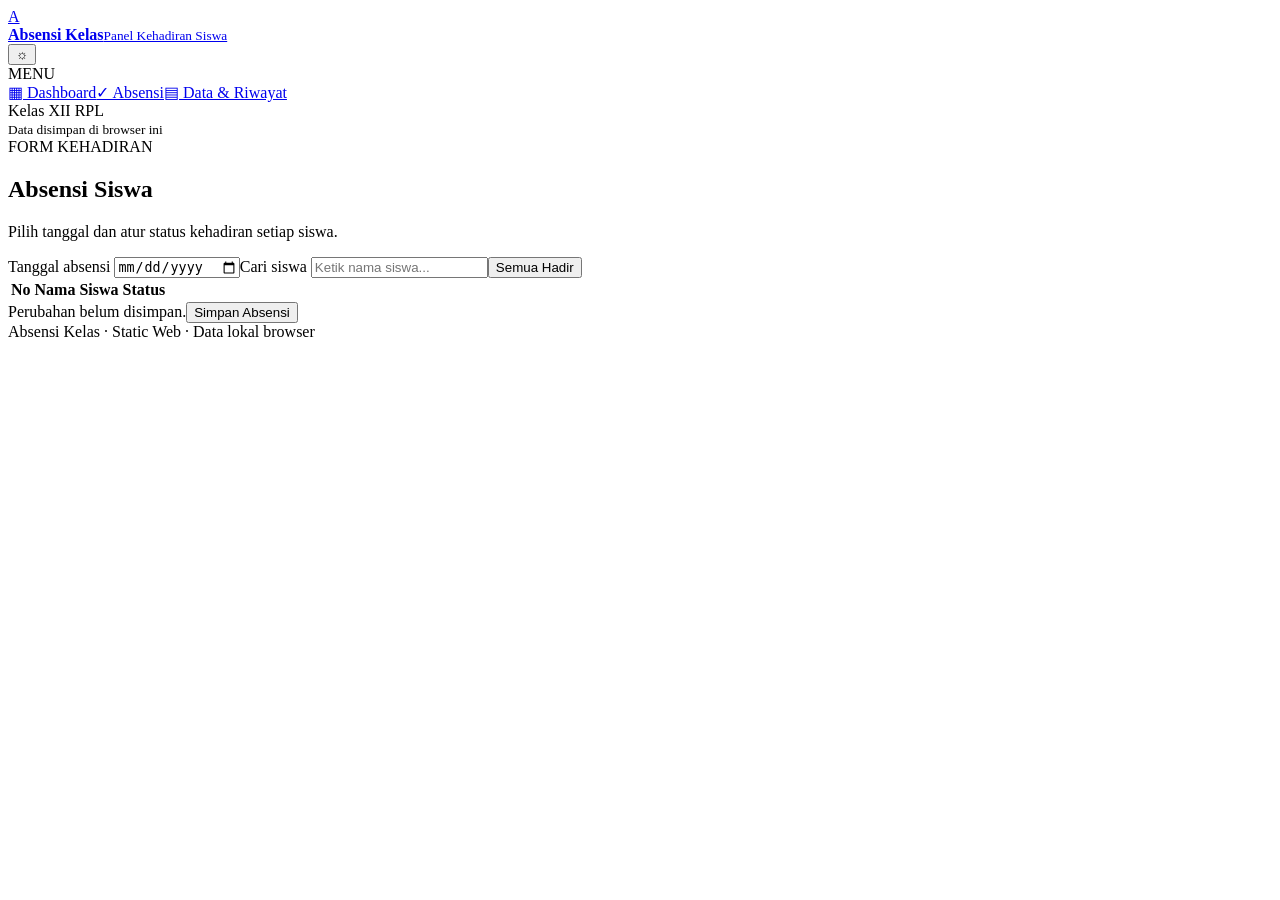
==== attendance.html @ fd690812 "Add files via upload" ====
<!DOCTYPE html><html lang="id"><head><meta charset="UTF-8"><meta name="viewport" content="width=device-width, initial-scale=1"><title>Absensi | Absensi Kelas</title><link rel="stylesheet" href="style.css"></head><body><header class="top"><a class="brand" href="index.html"><div class="logo">A</div><div><strong>Absensi Kelas</strong><small>Panel Kehadiran Siswa</small></div></a><button id="themeToggle" class="iconbtn">☼</button></header><div class="layout"><aside class="sidebar"><div class="side-title">MENU</div><a class="nav" href="index.html">▦ Dashboard</a><a class="nav active" href="attendance.html">✓ Absensi</a><a class="nav" href="history.html">▤ Data &amp; Riwayat</a><div class="side-note">Kelas XII RPL<br><small>Data disimpan di browser ini</small></div></aside><main><section class="welcome"><div><span class="eyebrow">FORM KEHADIRAN</span><h1>Absensi Siswa</h1><p>Pilih tanggal dan atur status kehadiran setiap siswa.</p></div></section><section class="panel"><div class="toolbar"><label>Tanggal absensi <input id="attendanceDate" type="date"></label><label class="search">Cari siswa <input id="studentSearch" type="search" placeholder="Ketik nama siswa..."></label><button class="btn secondary" id="markAllPresent">Semua Hadir</button></div><div class="table-wrap"><table><thead><tr><th>No</th><th>Nama Siswa</th><th>Status</th></tr></thead><tbody id="attendanceRows"></tbody></table></div><div class="savebar"><span id="saveMessage">Perubahan belum disimpan.</span><button class="btn primary" id="saveAttendance">Simpan Absensi</button></div></section><footer>Absensi Kelas · Static Web · Data lokal browser</footer></main></div><script src="app.js"></script></body></html>
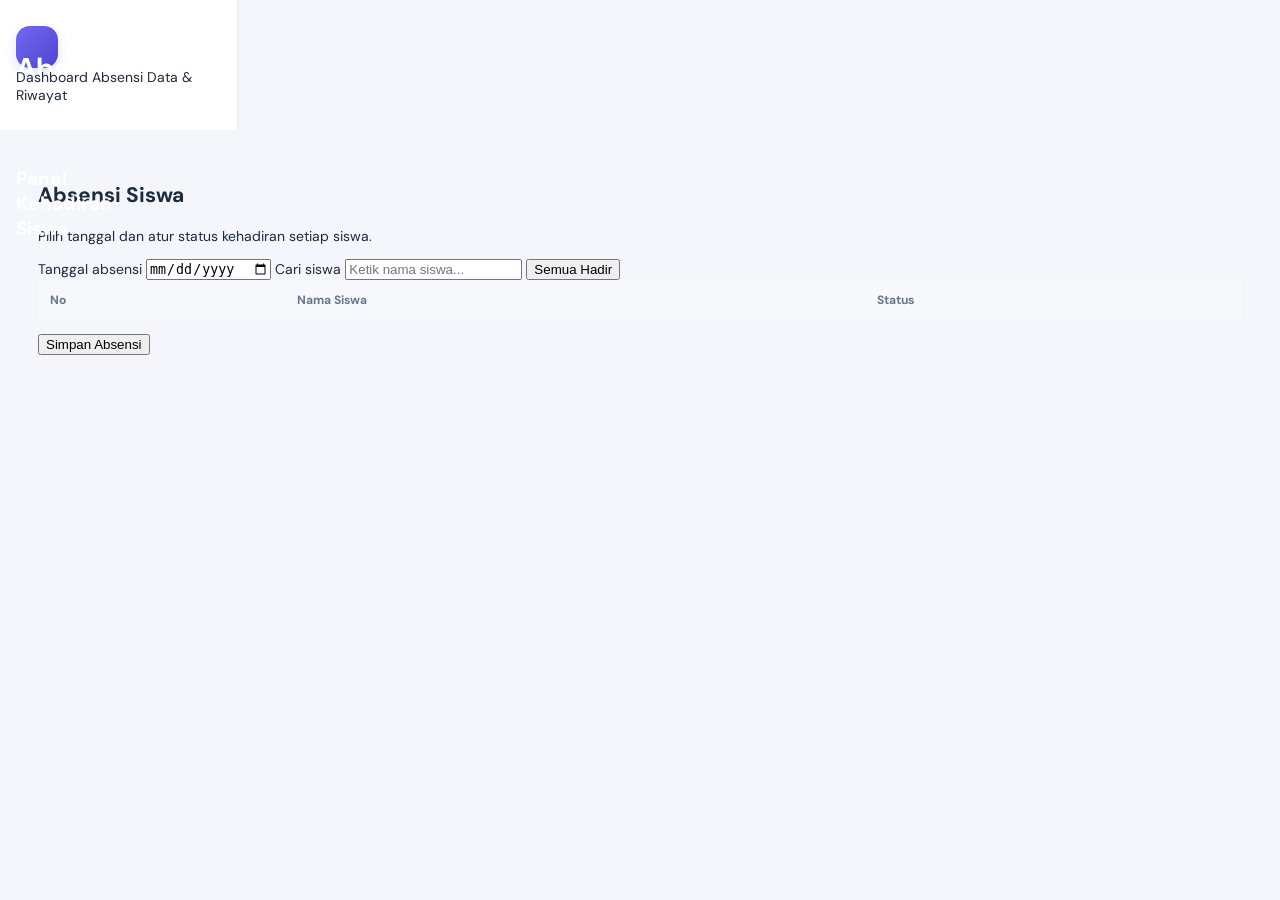
==== commit e3689672: "Refactor attendance.html structure and elements" ====
--- a/attendance.html
+++ b/attendance.html
@@ -1 +1,62 @@
-<!DOCTYPE html><html lang="id"><head><meta charset="UTF-8"><meta name="viewport" content="width=device-width, initial-scale=1"><title>Absensi | Absensi Kelas</title><link rel="stylesheet" href="style.css"></head><body><header class="top"><a class="brand" href="index.html"><div class="logo">A</div><div><strong>Absensi Kelas</strong><small>Panel Kehadiran Siswa</small></div></a><button id="themeToggle" class="iconbtn">☼</button></header><div class="layout"><aside class="sidebar"><div class="side-title">MENU</div><a class="nav" href="index.html">▦ Dashboard</a><a class="nav active" href="attendance.html">✓ Absensi</a><a class="nav" href="history.html">▤ Data &amp; Riwayat</a><div class="side-note">Kelas XII RPL<br><small>Data disimpan di browser ini</small></div></aside><main><section class="welcome"><div><span class="eyebrow">FORM KEHADIRAN</span><h1>Absensi Siswa</h1><p>Pilih tanggal dan atur status kehadiran setiap siswa.</p></div></section><section class="panel"><div class="toolbar"><label>Tanggal absensi <input id="attendanceDate" type="date"></label><label class="search">Cari siswa <input id="studentSearch" type="search" placeholder="Ketik nama siswa..."></label><button class="btn secondary" id="markAllPresent">Semua Hadir</button></div><div class="table-wrap"><table><thead><tr><th>No</th><th>Nama Siswa</th><th>Status</th></tr></thead><tbody id="attendanceRows"></tbody></table></div><div class="savebar"><span id="saveMessage">Perubahan belum disimpan.</span><button class="btn primary" id="saveAttendance">Simpan Absensi</button></div></section><footer>Absensi Kelas · Static Web · Data lokal browser</footer></main></div><script src="app.js"></script></body></html>
+<!DOCTYPE html>
+<html lang="id">
+<head>
+    <meta charset="UTF-8">
+    <meta name="viewport" content="width=device-width, initial-scale=1.0">
+    <title>Absensi | Absensi Kelas</title>
+    <link rel="stylesheet" href="style.css">
+</head>
+<body>
+    <div class="container">
+        <!-- MENU / SIDEBAR -->
+        <aside class="sidebar">
+            <div class="logo">
+                <h2>Absensi Kelas</h2>
+                <p>Panel Kehadiran Siswa</p>
+            </div>
+            <nav class="menu">
+                <a href="index.html">Dashboard</a>
+                <a href="attendance.html" class="active">Absensi</a>
+                <a href="history.html">Data & Riwayat</a>
+            </nav>
+        </aside>
+
+        <!-- KONTEN UTAMA -->
+        <main class="main-content">
+            <h2>Absensi Siswa</h2>
+            <p>Pilih tanggal dan atur status kehadiran setiap siswa.</p>
+
+            <div class="form-container">
+                <div class="filter-section">
+                    <label>Tanggal absensi</label>
+                    <input type="date" id="attendanceDate">
+                    
+                    <label>Cari siswa</label>
+                    <input type="text" id="searchStudent" placeholder="Ketik nama siswa...">
+                    
+                    <button id="allPresentBtn" type="button">Semua Hadir</button>
+                </div>
+
+                <table>
+                    <thead>
+                        <tr>
+                            <th>No</th>
+                            <th>Nama Siswa</th>
+                            <th>Status</th>
+                        </tr>
+                    </thead>
+                    <tbody id="studentTable">
+                        <!-- Nama siswa akan otomatis dimuat oleh script.js di sini -->
+                    </tbody>
+                </table>
+
+                <p id="saveMessage"></p>
+                <button id="saveBtn" type="button">Simpan Absensi</button>
+            </div>
+        </main>
+    </div>
+
+    <!-- PENTING: Penghubung ke file script.js -->
+    <script src="script.js"></script>
+</body>
+</html>
--- a/style.css
+++ b/style.css
@@ -0,0 +1,3 @@
+@import url('https://fonts.googleapis.com/css2?family=DM+Sans:wght@400;500;600;700&family=Manrope:wght@600;700;800&display=swap');
+:root{--bg:#f4f6fb;--surface:#fff;--ink:#1e293b;--muted:#718096;--line:#e6eaf2;--primary:#6658e8;--primary2:#5142d4;--shadow:0 8px 30px rgba(32,45,75,.05)}*{box-sizing:border-box}body{margin:0;background:var(--bg);color:var(--ink);font-family:'DM Sans',sans-serif;font-size:14px}a{color:inherit;text-decoration:none}.top{height:76px;background:var(--surface);border-bottom:1px solid var(--line);display:flex;align-items:center;justify-content:space-between;padding:0 30px;position:sticky;top:0;z-index:5}.brand{display:flex;align-items:center;gap:12px}.logo{width:42px;height:42px;background:linear-gradient(135deg,#7467f2,#4b46ce);color:white;display:grid;place-items:center;border-radius:14px;font-weight:800;font-size:19px;box-shadow:0 5px 12px #6658e833}.brand strong{display:block;font-size:16px}.brand small{display:block;color:var(--muted);margin-top:3px}.iconbtn{border:1px solid var(--line);background:var(--surface);border-radius:10px;padding:10px 13px;cursor:pointer;font-size:18px;color:var(--ink)}.layout{display:flex;min-height:calc(100vh - 76px)}.sidebar{width:238px;background:var(--surface);border-right:1px solid var(--line);padding:26px 16px;position:relative;flex-shrink:0}.side-title{font-size:11px;letter-spacing:1.2px;color:#a0a9b9;font-weight:700;margin:0 12px 12px}.nav{display:block;padding:12px 14px;margin:5px 0;border-radius:10px;color:#657187;font-weight:600}.nav:hover,.nav.active{background:#efedff;color:var(--primary)}.side-note{position:absolute;bottom:25px;left:25px;color:var(--ink);font-weight:700;line-height:1.7}.side-note small{font-weight:400;color:var(--muted)}main{max-width:1300px;width:100%;padding:34px 38px;margin:0 auto}.welcome{display:flex;align-items:center;justify-content:space-between;gap:20px;margin-bottom:25px}.eyebrow{color:var(--primary);font-size:11px;font-weight:800;letter-spacing:1.4px}.welcome h1{font:800 28px Manrope,sans-serif;margin:8px 0}.welcome p,.panel-head p{color:var(--muted);margin:0}.datebox{border:1px solid var(--line);background:var(--surface);border-radius:12px;padding:12px 16px;color:var(--muted);font-weight:600}.cards{display:grid;grid-template-columns:repeat(4,1fr);gap:16px;margin-bottom:22px}.stat{background:var(--surface);border:1px solid var(--line);border-radius:16px;padding:20px;box-shadow:var(--shadow)}.stat-label{color:var(--muted);font-weight:600}.stat-number{font:800 32px Manrope;margin:13px 0 4px}.stat-foot{color:#9aa4b4;font-size:12px}.green .stat-number{color:#18a878}.orange .stat-number{color:#e39a39}.purple .stat-number{color:#8776ec}.panel{background:var(--surface);border:1px solid var(--line);border-radius:16px;padding:22px;margin-bottom:20px;box-shadow:var(--shadow)}.panel-head{display:flex;align-items:center;justify-content:space-between;gap:15px;margin-bottom:18px}.panel h2{font:700 18px Manrope;margin:0 0 5px}.btn{border:0;border-radius:10px;padding:11px 17px;font:700 13px 'DM Sans';cursor:pointer;display:inline-flex;align-items:center;justify-content:center}.primary{background:var(--primary);color:white}.primary:hover{background:var(--primary2)}.secondary{background:var(--surface);border:1px solid var(--line);color:var(--ink)}.danger{background:#fff1f1;color:#c33c4b;border:1px solid #ffd5d8}.tip{padding:15px;border-radius:11px;background:#f4f2ff;color:#6656be}.quick{display:grid;grid-template-columns:1fr 1fr;gap:14px}.quickcard{border:1px solid var(--line);padding:18px;border-radius:12px;display:grid;gap:7px}.quickcard:hover{border-color:#aaa0f7;background:#faf9ff}.quickcard span{font-size:23px;color:var(--primary)}.quickcard small{color:var(--muted)}footer{text-align:center;color:#9ba5b5;padding:18px;font-size:12px}.toolbar{display:flex;gap:16px;align-items:end;flex-wrap:wrap;margin-bottom:18px}.toolbar label{display:grid;gap:7px;color:var(--muted);font-size:12px;font-weight:700}.toolbar input{padding:11px;border:1px solid var(--line);border-radius:9px;background:var(--surface);color:var(--ink);min-width:170px}.search input{min-width:240px}.table-wrap{overflow:auto;border:1px solid var(--line);border-radius:10px}table{width:100%;border-collapse:collapse;min-width:560px}th{background:#f7f8fc;color:#68758a;text-align:left;font-size:12px;padding:12px}td{padding:11px 12px;border-top:1px solid var(--line)}td:first-child{width:55px;color:var(--muted)}.status{border:1px solid var(--line);padding:8px 10px;border-radius:8px;min-width:140px;background:var(--surface);color:var(--ink)}.status.hadir{border-color:#bcebd5;background:#effaf4;color:#16895a}.status.sakit{border-color:#f3d6ad;background:#fff8ec;color:#b57421}.status.izin{border-color:#cdd9fb;background:#f2f6ff;color:#4969bf}.status.alfa{border-color:#fac9d1;background:#fff1f3;color:#c0445b}.savebar{display:flex;align-items:center;justify-content:space-between;gap:14px;margin-top:18px;color:var(--muted);font-size:12px}.history-list{display:grid;gap:10px}.history-item{display:flex;justify-content:space-between;gap:15px;text-align:left;border:1px solid var(--line);background:var(--surface);padding:15px;border-radius:11px;color:var(--ink);cursor:pointer}.history-item:hover{border-color:#aaa0f7}.history-item span{color:var(--muted);font-size:12px}.history-detail{margin-top:20px}.history-detail h3{font:700 16px Manrope}.badge{display:inline-block;padding:5px 9px;border-radius:7px;background:#f3f4f8;color:#667085}.badge.hadir{background:#effaf4;color:#16895a}.badge.sakit{background:#fff8ec;color:#b57421}.badge.izin{background:#f2f6ff;color:#4969bf}.badge.alfa{background:#fff1f3;color:#c0445b}.empty{padding:28px;text-align:center;color:var(--muted);background:#fafbfe;border-radius:10px}.dark{--bg:#121725;--surface:#1b2232;--ink:#e8edf7;--muted:#a2afc2;--line:#30394d;--shadow:none}.dark th{background:#232b3d}.dark .tip{background:#302c50;color:#d1caff}.dark .history-item:hover{background:#222b3c}.dark .empty{background:#222b3c}.dark .secondary{background:var(--surface)}.dark .status.hadir{background:#183b30}.dark .status.sakit{background:#3b3020}.dark .status.izin{background:#222f4b}.dark .status.alfa{background:#432733}
+@media(max-width:950px){.sidebar{width:190px}main{padding:28px 20px}.cards{grid-template-columns:repeat(2,1fr)}}@media(max-width:650px){.top{padding:0 16px}.layout{display:block}.sidebar{width:100%;position:static;padding:12px;display:flex;align-items:center;gap:5px;border-right:0;border-bottom:1px solid var(--line);overflow:auto}.side-title,.side-note{display:none}.nav{white-space:nowrap;margin:0;padding:10px}.nav.active{background:#efedff}main{padding:20px 13px}.welcome{align-items:flex-start;flex-direction:column}.welcome h1{font-size:24px}.cards{gap:10px}.stat{padding:15px}.stat-number{font-size:27px}.panel{padding:15px}.quick{grid-template-columns:1fr}.toolbar{gap:12px}.toolbar label,.toolbar input{width:100%}.search input{min-width:0}.panel-head{align-items:flex-start}.history-item{flex-direction:column}.savebar{align-items:flex-start;flex-direction:column}.savebar .btn{width:100%}}
